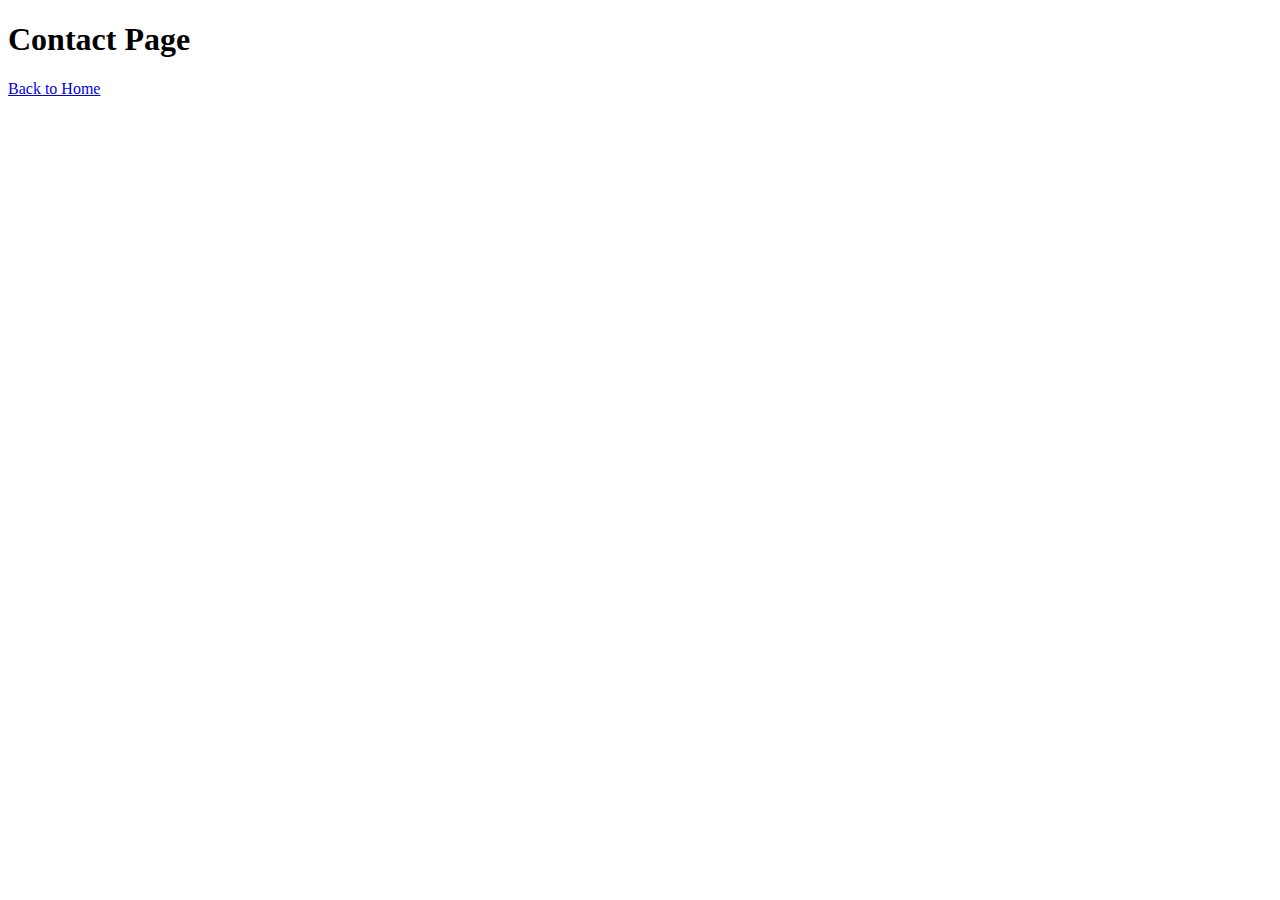
==== contact.html @ 17212471 "more content; contact page added" ====
<!DOCTYPE html>
<html lang="en">
  <head>
    <meta charset="UTF-8" />
    <meta http-equiv="X-UA-Compatible" content="IE=edge" />
    <meta name="viewport" content="width=device-width, initial-scale=1.0" />
    <title>Document</title>
  </head>
  <body>
    <h1>Contact Page</h1>
    <a href="index.html">Back to Home</a>
  </body>
</html>
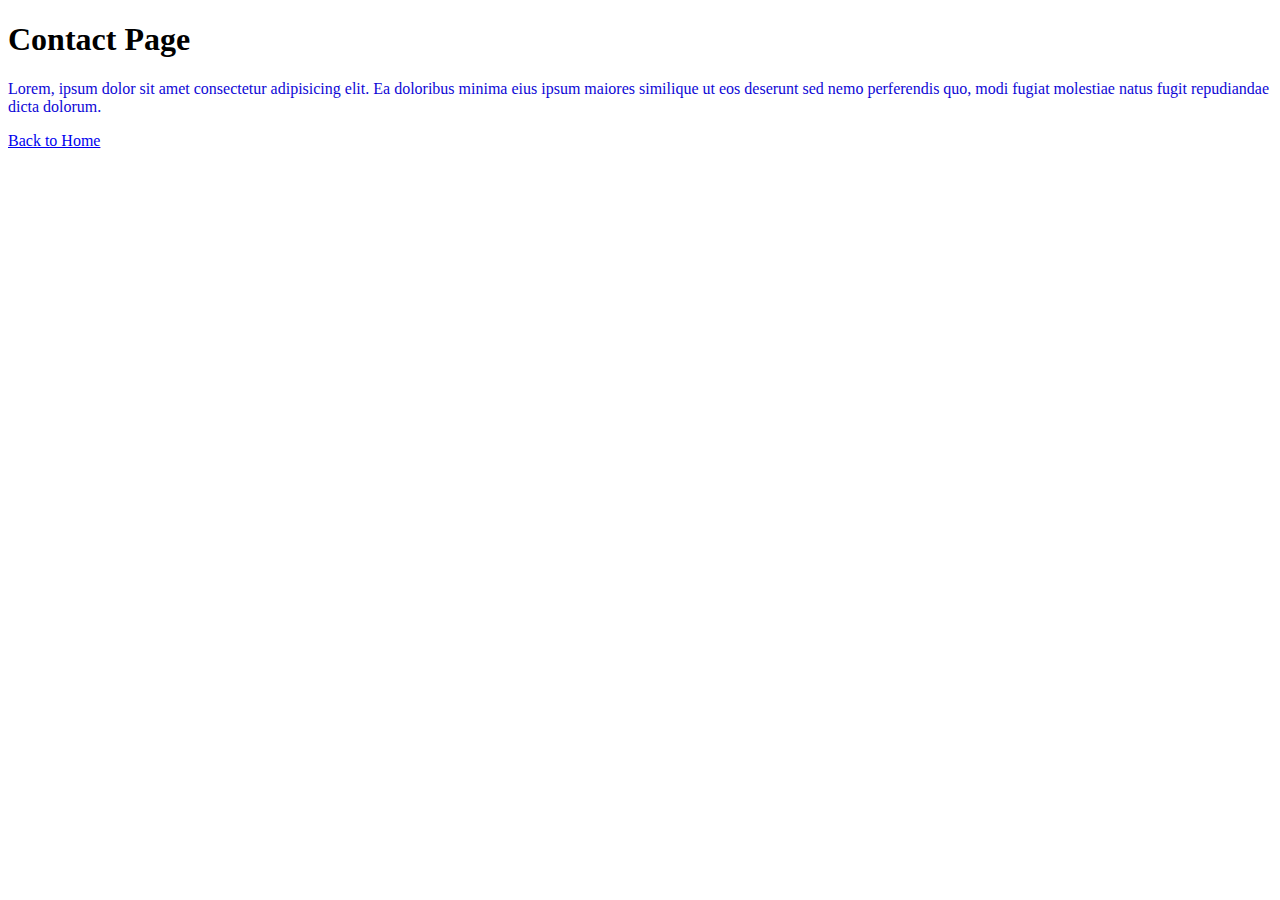
==== commit aaf4d625: "completed html and css lesson" ====
--- a/contact.html
+++ b/contact.html
@@ -5,9 +5,12 @@
     <meta http-equiv="X-UA-Compatible" content="IE=edge" />
     <meta name="viewport" content="width=device-width, initial-scale=1.0" />
     <title>Document</title>
+    <link rel="stylesheet" href="styles/style.css">
   </head>
   <body>
     <h1>Contact Page</h1>
+    <p>    Lorem, ipsum dolor sit amet consectetur adipisicing elit. Ea doloribus minima eius ipsum maiores similique ut eos deserunt sed nemo perferendis quo, modi fugiat molestiae natus fugit repudiandae dicta dolorum.
+    </p>
     <a href="index.html">Back to Home</a>
   </body>
 </html>
--- a/styles/style.css
+++ b/styles/style.css
@@ -0,0 +1,16 @@
+p {
+  color: #0e07d6;
+}
+p:hover {
+  color: green;
+}
+.boldred {
+  color: red;
+  font-weight: bold;
+}
+.big {
+  font-size: 2rem;
+}
+#second-item {
+  padding-left: 2rem;
+}
